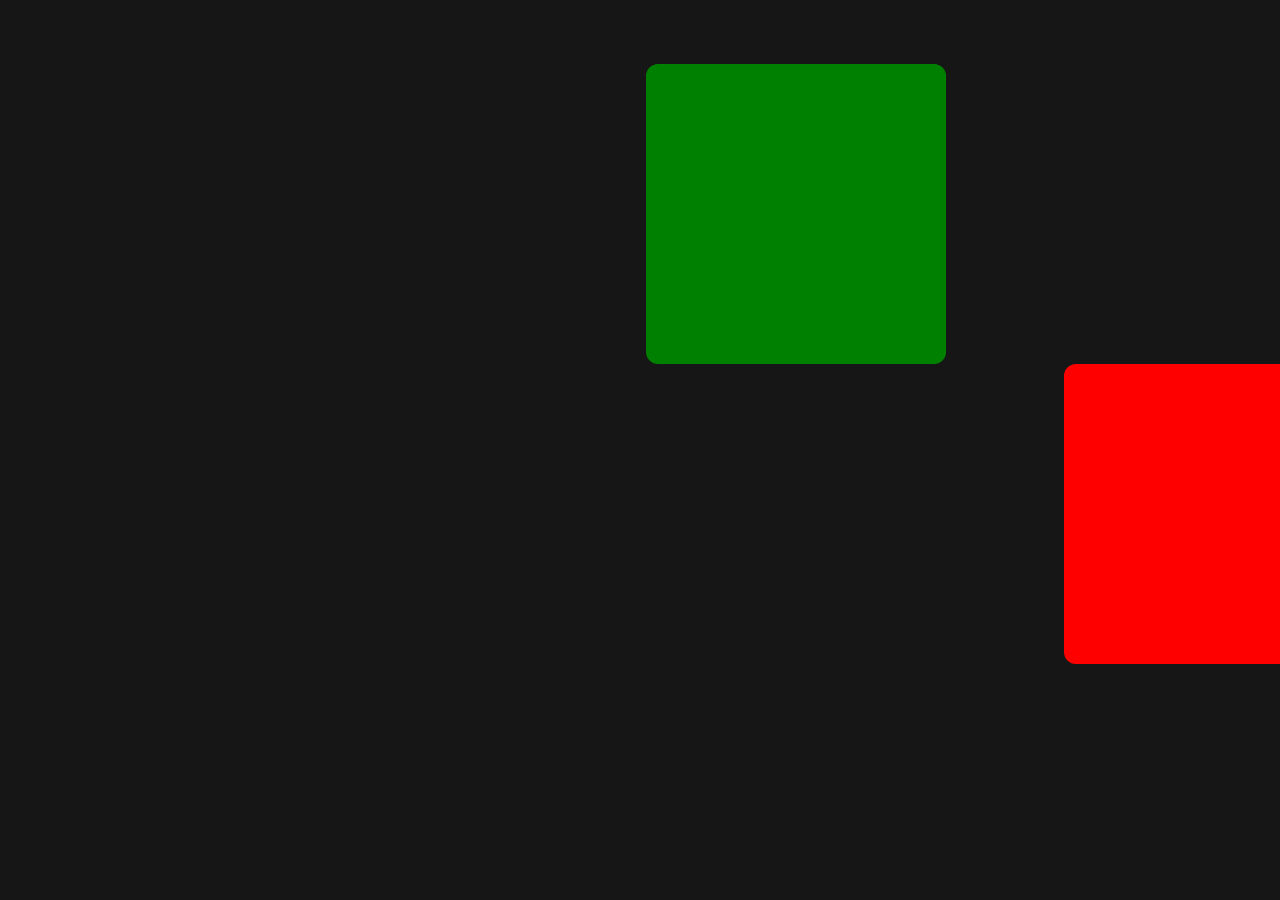
==== index.html @ b23a093c "started gsap" ====
<!DOCTYPE html>
<html lang="en">

<head>
    <meta charset="UTF-8">
    <meta name="viewport" content="width=device-width, initial-scale=1.0">
    <link rel="stylesheet" href="style.css">
    <title>Gsap practice</title>
</head>

<body>
    <div class="box1"></div>
    <div class="box2"></div>




    <script src="https://cdnjs.cloudflare.com/ajax/libs/gsap/3.12.5/gsap.min.js"
        integrity="sha512-7eHRwcbYkK4d9g/6tD/mhkf++eoTHwpNM9woBxtPUBWm67zeAfFC+HrdoE2GanKeocly/VxeLvIqwvCdk7qScg=="
        crossorigin="anonymous" referrerpolicy="no-referrer"></script>
    <script src="script.js"></script>
</body>

</html>
---- style.css ----
* {
  margin: 0;
  padding: 0;
  box-sizing: border-box;
  font-family: 'Poppins', sans-serif;
}
body{
    background-color: rgb(22, 22, 22);
    padding: 4rem;

}


div.box1{
    height: 300px;
    width: 300px;
    background-color:green;
    border-radius: 12px;
}
div.box2{
    height: 300px;
    width: 300px;
    background-color: crimson;
    border-radius: 12px;
    
}
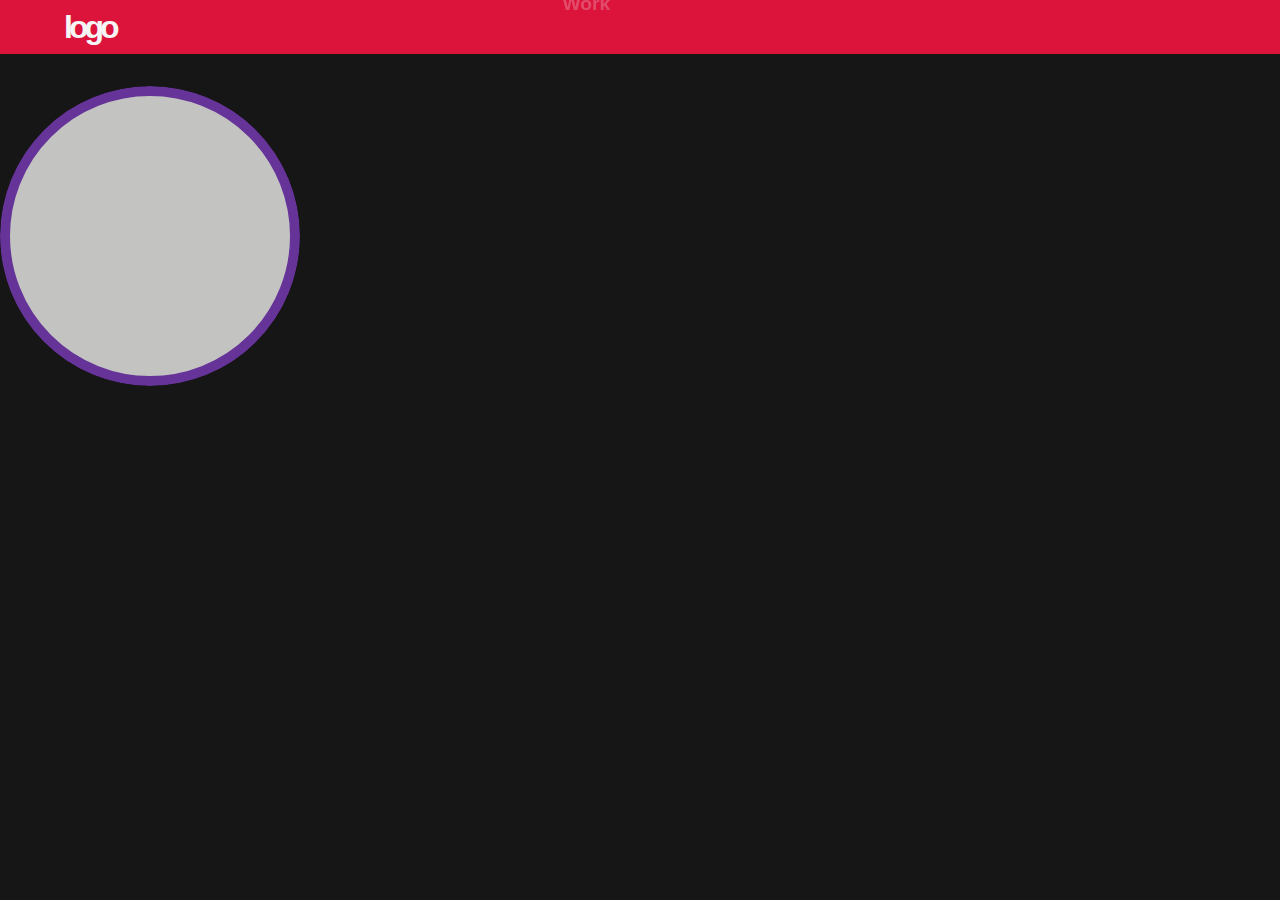
==== commit 5201a4a8: "learnt the basics" ====
--- a/index.html
+++ b/index.html
@@ -9,8 +9,19 @@
 </head>
 
 <body>
+
+    <nav class="nav">
+        <ul class="logo">
+            <li>logo</li>
+        </ul>
+        <ul class="navlinkp">
+            <li>Work</li>
+            <li>Services</li>
+            <li>Contact</li>
+            <li>About</li>
+        </ul>
+    </nav>
     <div class="box1"></div>
-    <div class="box2"></div>
 
 
 
--- a/style.css
+++ b/style.css
@@ -3,24 +3,50 @@
   padding: 0;
   box-sizing: border-box;
   font-family: 'Poppins', sans-serif;
+  color: whitesmoke;
 }
 body{
     background-color: rgb(22, 22, 22);
-    padding: 4rem;
+    
 
 }
-
+ 
 
 div.box1{
     height: 300px;
     width: 300px;
-    background-color:green;
-    border-radius: 12px;
+    background-color:rgb(195, 196, 193);
+    clip-path: circle();
+    border: 10px solid rebeccapurple;
+     border-radius: 50%;
+     margin-bottom: 4rem;
 }
-div.box2{
-    height: 300px;
-    width: 300px;
-    background-color: crimson;
-    border-radius: 12px;
-    
-}+ 
+.nav{
+  display: flex;
+  justify-content: space-between;
+  align-items: center;
+  background-color: crimson;
+  padding: 0 4rem;
+  margin-bottom: 2rem;
+}  
+ul.logo li{
+  list-style: none;
+  letter-spacing: -4px;
+  font: 2em sans-serif;
+  font-weight: bold;
+} 
+ul.navlinkp {
+  width: 60%;
+  font-weight: bolder;
+  font-size: 1.2rem;
+  display: flex;
+  gap: 6;
+  justify-content: end ;
+  gap: 8rem;
+  align-items: center;
+  padding: 1rem 1rem;
+}
+ul.navlinkp li{
+  list-style: none;
+}
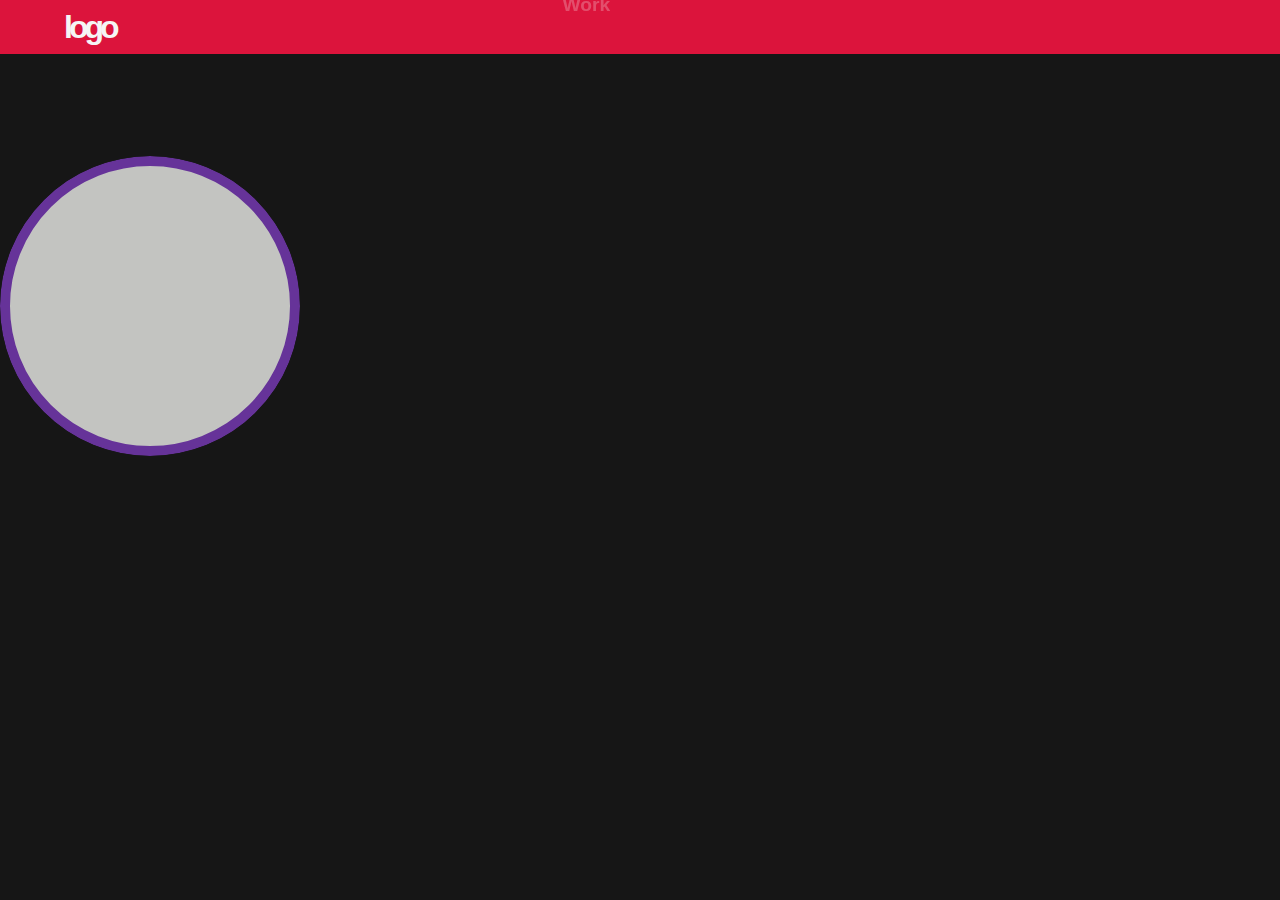
==== commit 18561917: "done the scroll triggers" ====
--- a/index.html
+++ b/index.html
@@ -4,8 +4,66 @@
 <head>
     <meta charset="UTF-8">
     <meta name="viewport" content="width=device-width, initial-scale=1.0">
-    <link rel="stylesheet" href="style.css">
+    <!-- <link rel="stylesheet" href="style.css"> -->
     <title>Gsap practice</title>
+    <style>
+        * {
+            margin: 0;
+            padding: 0;
+            box-sizing: border-box;
+            font-family: 'Poppins', sans-serif;
+            color: whitesmoke;
+        }
+
+        body {
+            background-color: rgb(22, 22, 22);
+
+
+        }
+
+
+        div.box1 {
+            height: 300px;
+            width: 300px;
+            background-color: rgb(195, 196, 193);
+            clip-path: circle();
+            border: 10px solid rebeccapurple;
+            border-radius: 50%;
+            margin-bottom: 4rem;
+        }
+
+        .nav {
+            display: flex;
+            justify-content: space-between;
+            align-items: center;
+            background-color: crimson;
+            padding: 0 4rem;
+            margin-bottom: 2rem;
+        }
+
+        ul.logo li {
+            list-style: none;
+            letter-spacing: -4px;
+            font: 2em sans-serif;
+            font-weight: bold;
+        }
+
+        ul.navlinkp {
+            width: 60%;
+            font-weight: bolder;
+            font-size: 1.2rem;
+            display: flex;
+            gap: 6;
+            justify-content: end;
+            gap: 8rem;
+            align-items: center;
+            padding: 1rem 1rem;
+        }
+
+        ul.navlinkp li {
+            list-style: none;
+        }
+    </style>
 </head>
 
 <body>
@@ -29,7 +87,28 @@
     <script src="https://cdnjs.cloudflare.com/ajax/libs/gsap/3.12.5/gsap.min.js"
         integrity="sha512-7eHRwcbYkK4d9g/6tD/mhkf++eoTHwpNM9woBxtPUBWm67zeAfFC+HrdoE2GanKeocly/VxeLvIqwvCdk7qScg=="
         crossorigin="anonymous" referrerpolicy="no-referrer"></script>
-    <script src="script.js"></script>
+    <script>gsap.to("div.box1 ", {
+            x: 1000, duration: 2,
+            rotate: 360 * 3,
+            yoyo: true,
+            repeat: -1,
+            delay: 1,
+            scale: 0.6
+        })
+        var tl = gsap.timeline()
+
+
+        tl.from("ul.logo li", {
+            y: -30, duration: 0.6, opacity: 0
+        })
+
+        tl.from("ul.navlinkp li", {
+            y: -30, duration: 0.6, opacity: 0,
+            stagger: 0.3
+        })
+        tl.from("div.box1", {
+            y: 70
+        })</script>
 </body>
 
 </html>--- a/style.css
+++ b/style.css
@@ -3,50 +3,39 @@
   padding: 0;
   box-sizing: border-box;
   font-family: 'Poppins', sans-serif;
-  color: whitesmoke;
 }
+
 body{
-    background-color: rgb(22, 22, 22);
-    
+  width: 100%;height: 100vh;
+}
+.page1{
+  height: 100%;
+  width: 100%;
+  display: flex;
+  justify-content: center;
+  align-items: center;
+  background-color: rgb(195, 210, 253);
+}
+.page2{
+  height: 100%;
+  width: 100%;
+  display: flex;
+  justify-content: center;
+  align-items: center;
+  background-color: rgb(201, 199, 91);
+}
+.page3{
+  height: 100%;
+  width: 100%;
+  display: flex;
+  justify-content: center;
+  align-items: center;
+  background-color: rgb(48, 87, 207);
+}
 
+.box{
+  height: 300px;
+  padding: 2rem;
+  width: 300px;
+  background-color: orangered;
 }
- 
-
-div.box1{
-    height: 300px;
-    width: 300px;
-    background-color:rgb(195, 196, 193);
-    clip-path: circle();
-    border: 10px solid rebeccapurple;
-     border-radius: 50%;
-     margin-bottom: 4rem;
-}
- 
-.nav{
-  display: flex;
-  justify-content: space-between;
-  align-items: center;
-  background-color: crimson;
-  padding: 0 4rem;
-  margin-bottom: 2rem;
-}  
-ul.logo li{
-  list-style: none;
-  letter-spacing: -4px;
-  font: 2em sans-serif;
-  font-weight: bold;
-} 
-ul.navlinkp {
-  width: 60%;
-  font-weight: bolder;
-  font-size: 1.2rem;
-  display: flex;
-  gap: 6;
-  justify-content: end ;
-  gap: 8rem;
-  align-items: center;
-  padding: 1rem 1rem;
-}
-ul.navlinkp li{
-  list-style: none;
-}
